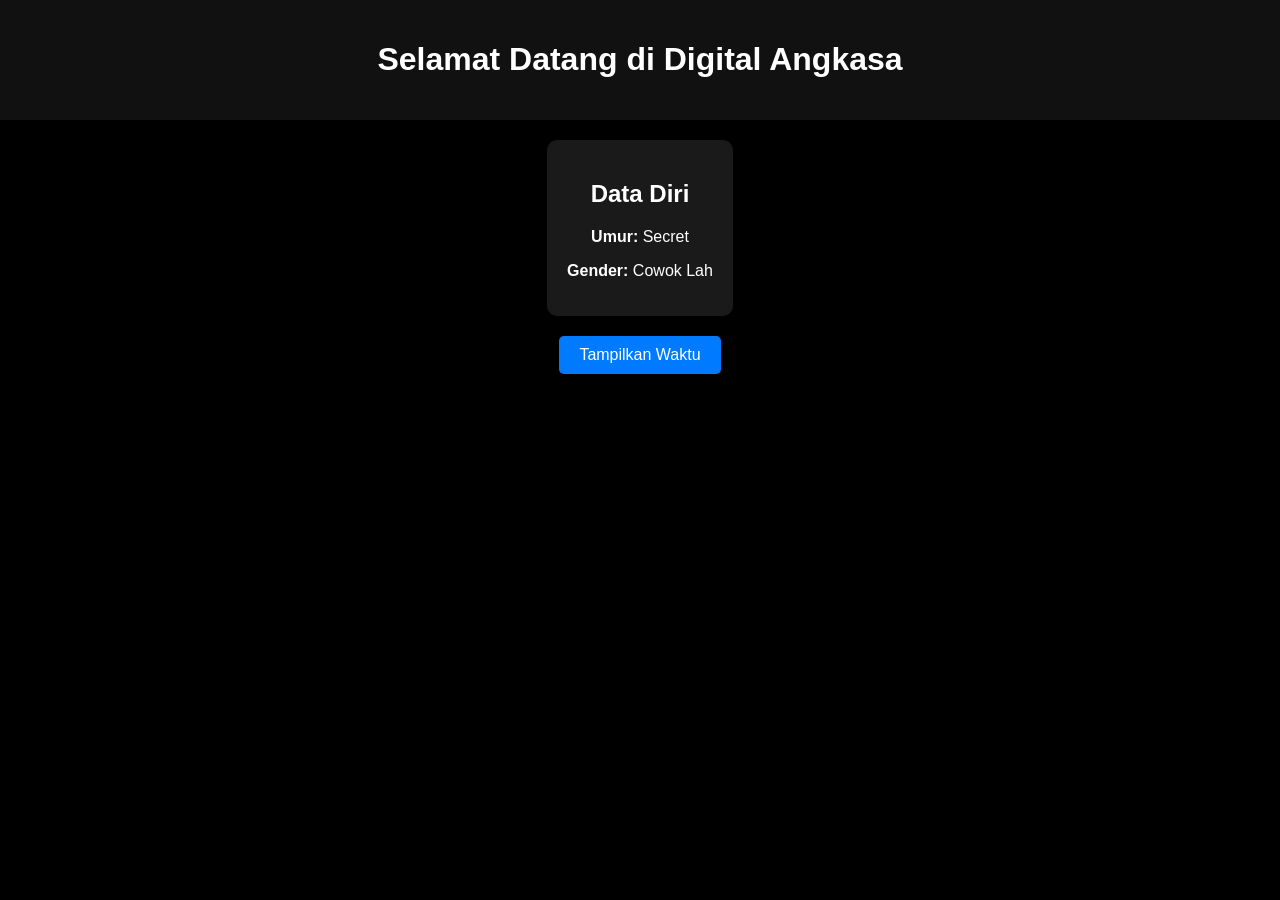
==== index.html @ 6e3268af "Rename yaaa.html to index.html" ====
<!DOCTYPE html>
<html lang="id">
<head>
    <meta charset="UTF-8">
    <meta name="viewport" content="width=device-width, initial-scale=1.0">
    <title>Digital Angkasa</title>
    <link rel="stylesheet" href="styles.css">
</head>
<body>
    <header>
        <h1>Selamat Datang di Digital Angkasa</h1>
    </header>
    <main>
        <section id="profile">
            <h2>Data Diri</h2>
            <p><strong>Umur:</strong> Secret</p>
            <p><strong>Gender:</strong> Cowok Lah</p>
        </section>
        <section id="interactive">
            <button id="showTimeButton">Tampilkan Waktu</button>
            <p id="time"></p>
        </section>
    </main>
    <script src="scripts.js"></script>
</body>
</html>
---- styles.css ----
body {
    font-family: Arial, sans-serif;
    background: #000;
    color: #fff;
    margin: 0;
    padding: 0;
    text-align: center;
}

header {
    background: #111;
    padding: 20px;
}

main {
    padding: 20px;
}

#profile {
    background: rgba(255, 255, 255, 0.1);
    padding: 20px;
    border-radius: 10px;
    display: inline-block;
}

#interactive {
    margin-top: 20px;
}

button {
    padding: 10px 20px;
    font-size: 16px;
    border: none;
    border-radius: 5px;
    background: #007bff;
    color: #fff;
    cursor: pointer;
}

button:hover {
    background: #0056b3;
}

#time {
    margin-top: 10px;
}
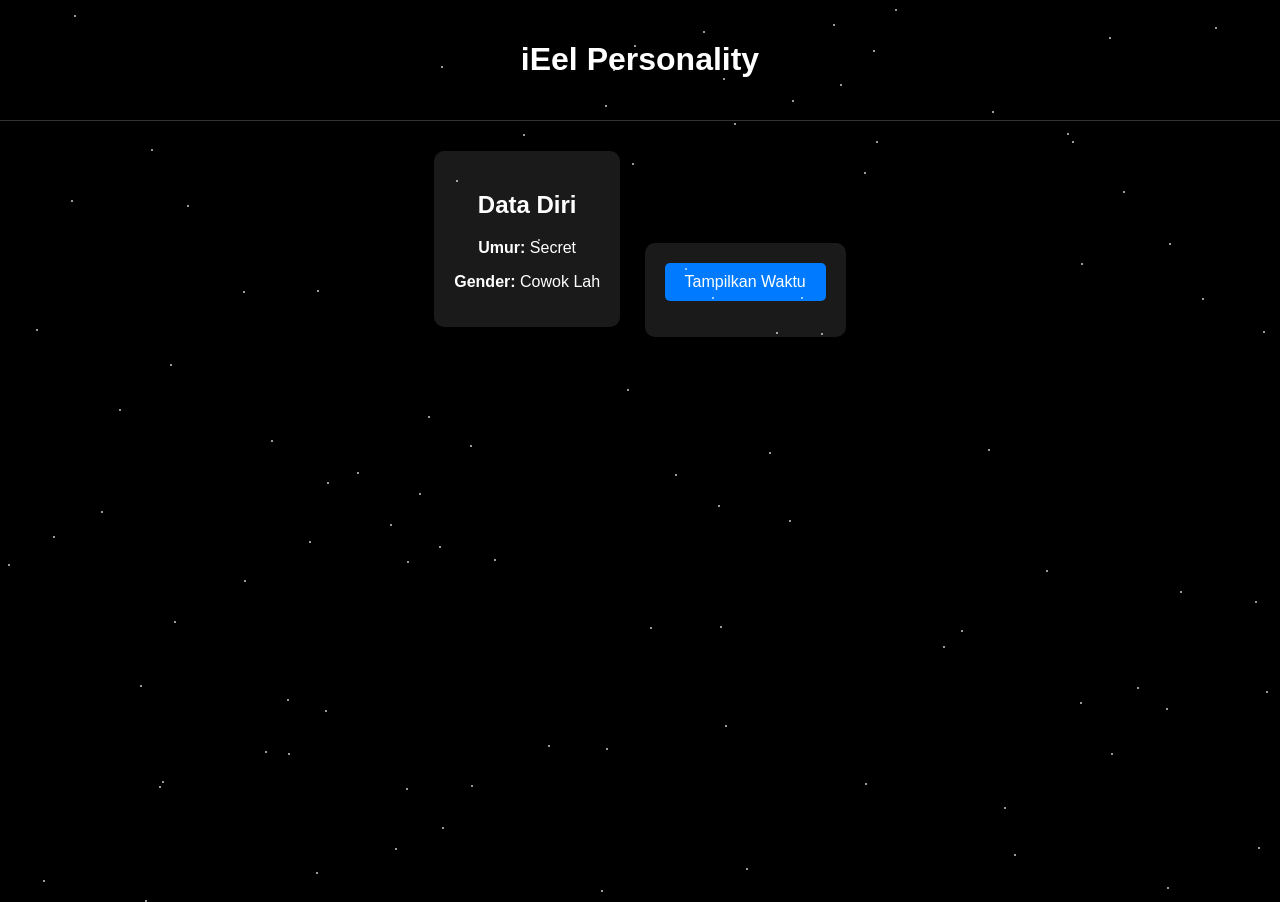
==== commit 3261ade1: "Update index.html" ====
--- a/index.html
+++ b/index.html
@@ -8,7 +8,7 @@
 </head>
 <body>
     <header>
-        <h1>Selamat Datang di Digital Angkasa</h1>
+        <h1>iEel Personality</h1>
     </header>
     <main>
         <section id="profile">
--- a/styles.css
+++ b/styles.css
@@ -1,26 +1,31 @@
 body {
-    font-family: Arial, sans-serif;
+    font-family: 'Roboto', sans-serif;
     background: #000;
     color: #fff;
     margin: 0;
     padding: 0;
     text-align: center;
+    overflow: hidden;
+    position: relative;
 }
 
 header {
-    background: #111;
+    background: rgba(0, 0, 0, 0.8);
     padding: 20px;
+    border-bottom: 1px solid #333;
 }
 
 main {
     padding: 20px;
 }
 
-#profile {
+#profile, #interactive {
     background: rgba(255, 255, 255, 0.1);
     padding: 20px;
     border-radius: 10px;
     display: inline-block;
+    margin: 10px;
+    backdrop-filter: blur(10px);
 }
 
 #interactive {
@@ -35,6 +40,7 @@
     background: #007bff;
     color: #fff;
     cursor: pointer;
+    transition: background 0.3s ease;
 }
 
 button:hover {
@@ -44,3 +50,26 @@
 #time {
     margin-top: 10px;
 }
+
+/* Star field effect */
+@keyframes sparkle {
+    0% { opacity: 0; }
+    100% { opacity: 1; }
+}
+
+.star {
+    position: absolute;
+    border-radius: 50%;
+    background: rgba(255, 255, 255, 0.8);
+    width: 2px;
+    height: 2px;
+    animation: sparkle 1s infinite alternate;
+}
+
+.star:nth-child(even) {
+    animation-duration: 1.5s;
+}
+
+.star:nth-child(odd) {
+    animation-duration: 2s;
+}
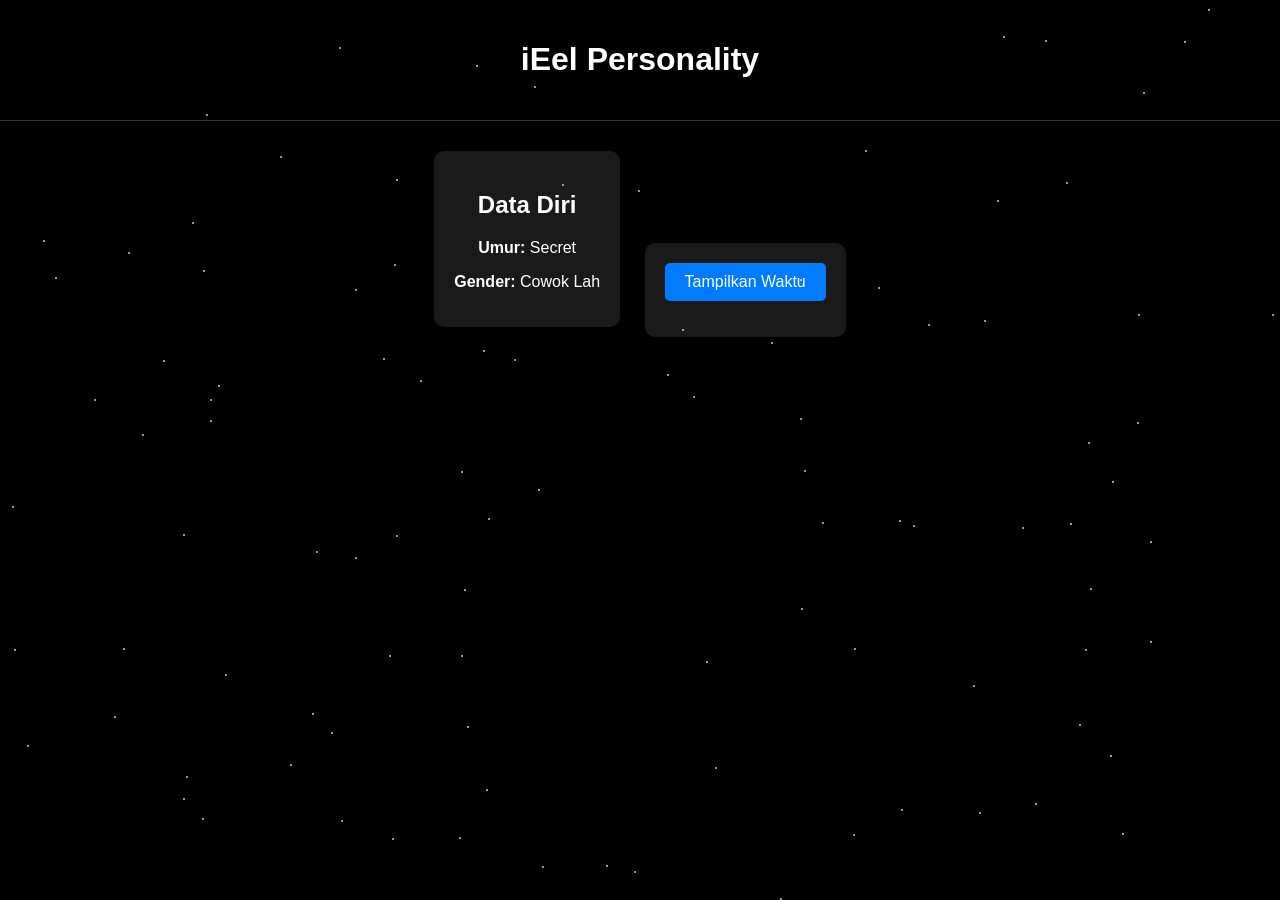
==== commit 935d6f5d: "Update index.html" ====
--- a/index.html
+++ b/index.html
@@ -3,7 +3,7 @@
 <head>
     <meta charset="UTF-8">
     <meta name="viewport" content="width=device-width, initial-scale=1.0">
-    <title>Digital Angkasa</title>
+    <title>iEelXyz</title>
     <link rel="stylesheet" href="styles.css">
 </head>
 <body>
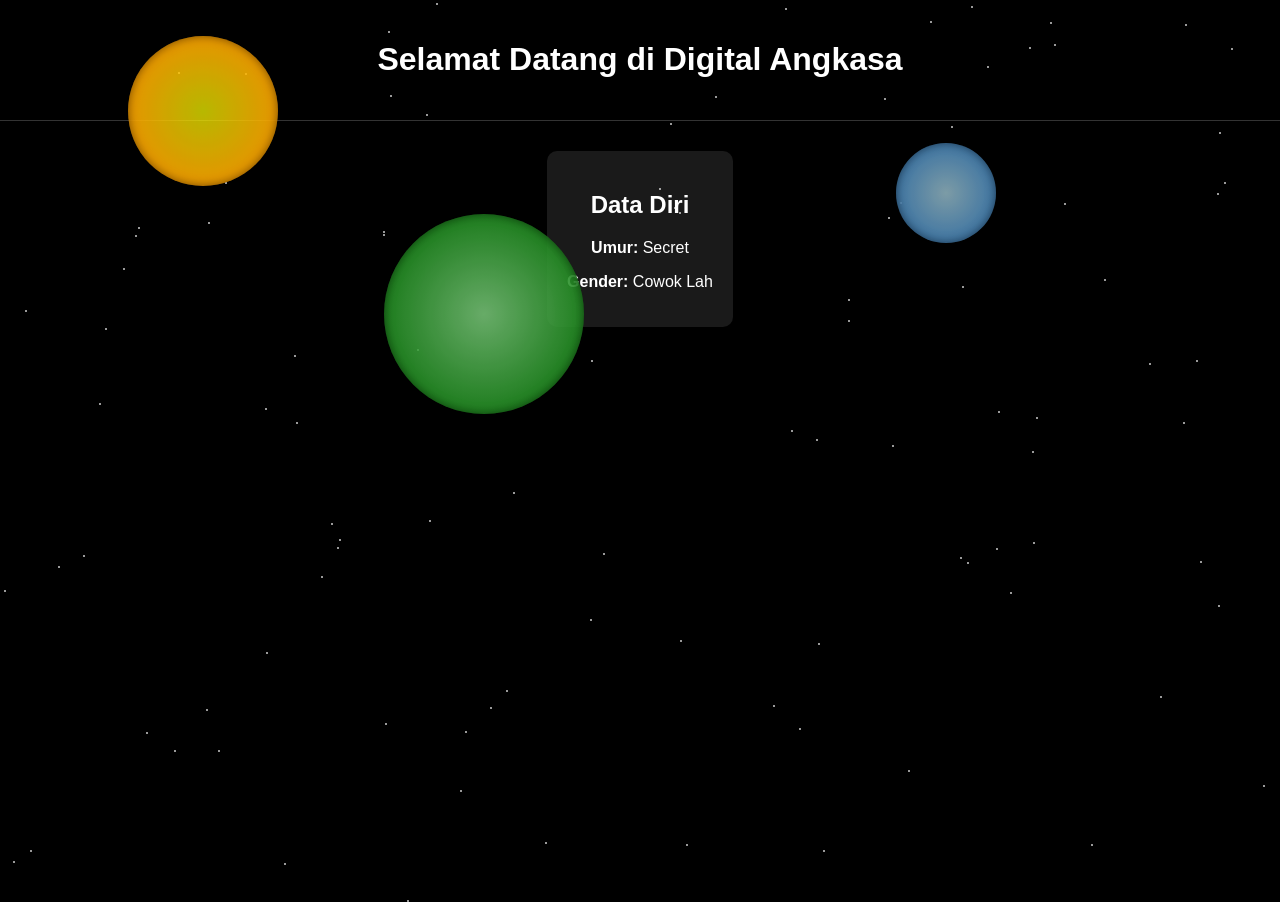
==== commit 79393eea: "Update index.html" ====
--- a/index.html
+++ b/index.html
@@ -3,12 +3,12 @@
 <head>
     <meta charset="UTF-8">
     <meta name="viewport" content="width=device-width, initial-scale=1.0">
-    <title>iEelXyz</title>
+    <title>Digital Angkasa</title>
     <link rel="stylesheet" href="styles.css">
 </head>
 <body>
     <header>
-        <h1>iEel Personality</h1>
+        <h1>Selamat Datang di Digital Angkasa</h1>
     </header>
     <main>
         <section id="profile">
@@ -16,11 +16,12 @@
             <p><strong>Umur:</strong> Secret</p>
             <p><strong>Gender:</strong> Cowok Lah</p>
         </section>
-        <section id="interactive">
-            <button id="showTimeButton">Tampilkan Waktu</button>
-            <p id="time"></p>
-        </section>
     </main>
+    <div class="planets">
+        <div class="planet planet-1"></div>
+        <div class="planet planet-2"></div>
+        <div class="planet planet-3"></div>
+    </div>
     <script src="scripts.js"></script>
 </body>
 </html>
--- a/styles.css
+++ b/styles.css
@@ -73,3 +73,36 @@
 .star:nth-child(odd) {
     animation-duration: 2s;
 }
+
+/* Planet styles */
+.planet {
+    position: absolute;
+    border-radius: 50%;
+    background: radial-gradient(circle, rgba(255,255,255,0.2) 0%, rgba(0,0,0,1) 100%);
+    box-shadow: inset 0 0 10px rgba(0, 0, 0, 0.5);
+    opacity: 0.9;
+}
+
+.planet.one {
+    width: 150px;
+    height: 150px;
+    top: 10%;
+    left: 10%;
+    background: radial-gradient(circle, rgba(255,255,0,0.8) 0%, rgba(255,165,0,1) 70%, rgba(255,69,0,1) 100%);
+}
+
+.planet.two {
+    width: 100px;
+    height: 100px;
+    top: 40%;
+    left: 70%;
+    background: radial-gradient(circle, rgba(173,216,230,0.8) 0%, rgba(70,130,180,1) 70%, rgba(25,25,112,1) 100%);
+}
+
+.planet.three {
+    width: 200px;
+    height: 200px;
+    top: 60%;
+    left: 30%;
+    background: radial-gradient(circle, rgba(144,238,144,0.8) 0%, rgba(34,139,34,1) 70%, rgba(0,100,0,1) 100%);
+}
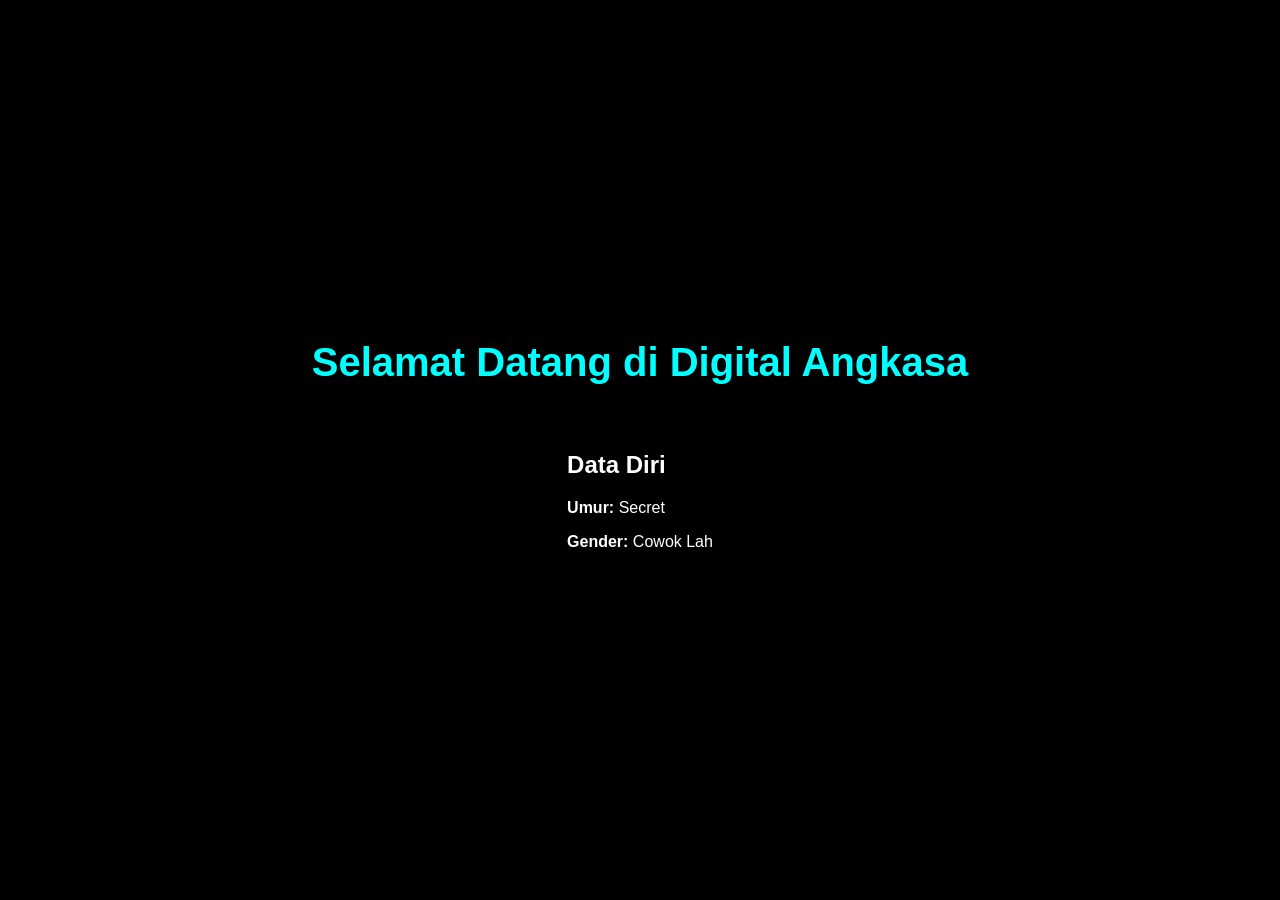
==== commit 886c7703: "Update index.html" ====
--- a/index.html
+++ b/index.html
@@ -17,11 +17,6 @@
             <p><strong>Gender:</strong> Cowok Lah</p>
         </section>
     </main>
-    <div class="planets">
-        <div class="planet planet-1"></div>
-        <div class="planet planet-2"></div>
-        <div class="planet planet-3"></div>
-    </div>
     <script src="scripts.js"></script>
 </body>
 </html>
--- a/styles.css
+++ b/styles.css
@@ -1,108 +1,90 @@
 body {
     font-family: 'Roboto', sans-serif;
-    background: #000;
+    background-color: #000;
     color: #fff;
     margin: 0;
     padding: 0;
-    text-align: center;
     overflow: hidden;
-    position: relative;
+    height: 100vh;
+    display: flex;
+    flex-direction: column;
+    align-items: center;
+    justify-content: center;
 }
 
 header {
-    background: rgba(0, 0, 0, 0.8);
-    padding: 20px;
-    border-bottom: 1px solid #333;
+    position: relative;
+    z-index: 10;
+    text-align: center;
 }
 
-main {
-    padding: 20px;
+h1 {
+    font-size: 2.5em;
+    color: #00ffff;
 }
 
-#profile, #interactive {
-    background: rgba(255, 255, 255, 0.1);
+#profile {
+    position: relative;
+    z-index: 10;
+    background-color: rgba(0, 0, 0, 0.7);
     padding: 20px;
     border-radius: 10px;
-    display: inline-block;
-    margin: 10px;
-    backdrop-filter: blur(10px);
+    backdrop-filter: blur(5px);
 }
 
-#interactive {
-    margin-top: 20px;
+.planets {
+    position: absolute;
+    top: 0;
+    left: 0;
+    width: 100%;
+    height: 100%;
+    overflow: hidden;
+    z-index: 1;
 }
 
-button {
-    padding: 10px 20px;
-    font-size: 16px;
-    border: none;
-    border-radius: 5px;
-    background: #007bff;
-    color: #fff;
-    cursor: pointer;
-    transition: background 0.3s ease;
-}
-
-button:hover {
-    background: #0056b3;
-}
-
-#time {
-    margin-top: 10px;
-}
-
-/* Star field effect */
-@keyframes sparkle {
-    0% { opacity: 0; }
-    100% { opacity: 1; }
-}
-
-.star {
-    position: absolute;
-    border-radius: 50%;
-    background: rgba(255, 255, 255, 0.8);
-    width: 2px;
-    height: 2px;
-    animation: sparkle 1s infinite alternate;
-}
-
-.star:nth-child(even) {
-    animation-duration: 1.5s;
-}
-
-.star:nth-child(odd) {
-    animation-duration: 2s;
-}
-
-/* Planet styles */
 .planet {
     position: absolute;
     border-radius: 50%;
-    background: radial-gradient(circle, rgba(255,255,255,0.2) 0%, rgba(0,0,0,1) 100%);
-    box-shadow: inset 0 0 10px rgba(0, 0, 0, 0.5);
-    opacity: 0.9;
+    background-size: cover;
+    animation: float 10s infinite ease-in-out;
+    opacity: 0.8;
 }
 
-.planet.one {
+.planet-1 {
+    width: 200px;
+    height: 200px;
+    background: url('https://i.imgur.com/jw8JT4p.png') no-repeat center;
+    top: 20%;
+    left: 10%;
+    animation-duration: 12s;
+}
+
+.planet-2 {
     width: 150px;
     height: 150px;
-    top: 10%;
-    left: 10%;
-    background: radial-gradient(circle, rgba(255,255,0,0.8) 0%, rgba(255,165,0,1) 70%, rgba(255,69,0,1) 100%);
+    background: url('https://i.imgur.com/KeJjKSA.png') no-repeat center;
+    top: 50%;
+    left: 70%;
+    animation-duration: 15s;
 }
 
-.planet.two {
-    width: 100px;
-    height: 100px;
-    top: 40%;
-    left: 70%;
-    background: radial-gradient(circle, rgba(173,216,230,0.8) 0%, rgba(70,130,180,1) 70%, rgba(25,25,112,1) 100%);
+.planet-3 {
+    width: 250px;
+    height: 250px;
+    background: url('https://i.imgur.com/2fM1Dxu.png') no-repeat center;
+    top: 70%;
+    left: 30%;
+    animation-duration: 18s;
 }
 
-.planet.three {
-    width: 200px;
-    height: 200px;
-    top: 60%;
-    left: 30%;
-    background: radial-gradient(circle, rgba(144,238,144,0.8) 0%, rgba(34,139,34,1) 70%, rgba(0,100,0,1) 100%);
+@keyframes float {
+    0% {
+        transform: translateY(0px);
+    }
+    50% {
+        transform: translateY(20px);
+    }
+    100% {
+        transform: translateY(0px);
+    }
 }
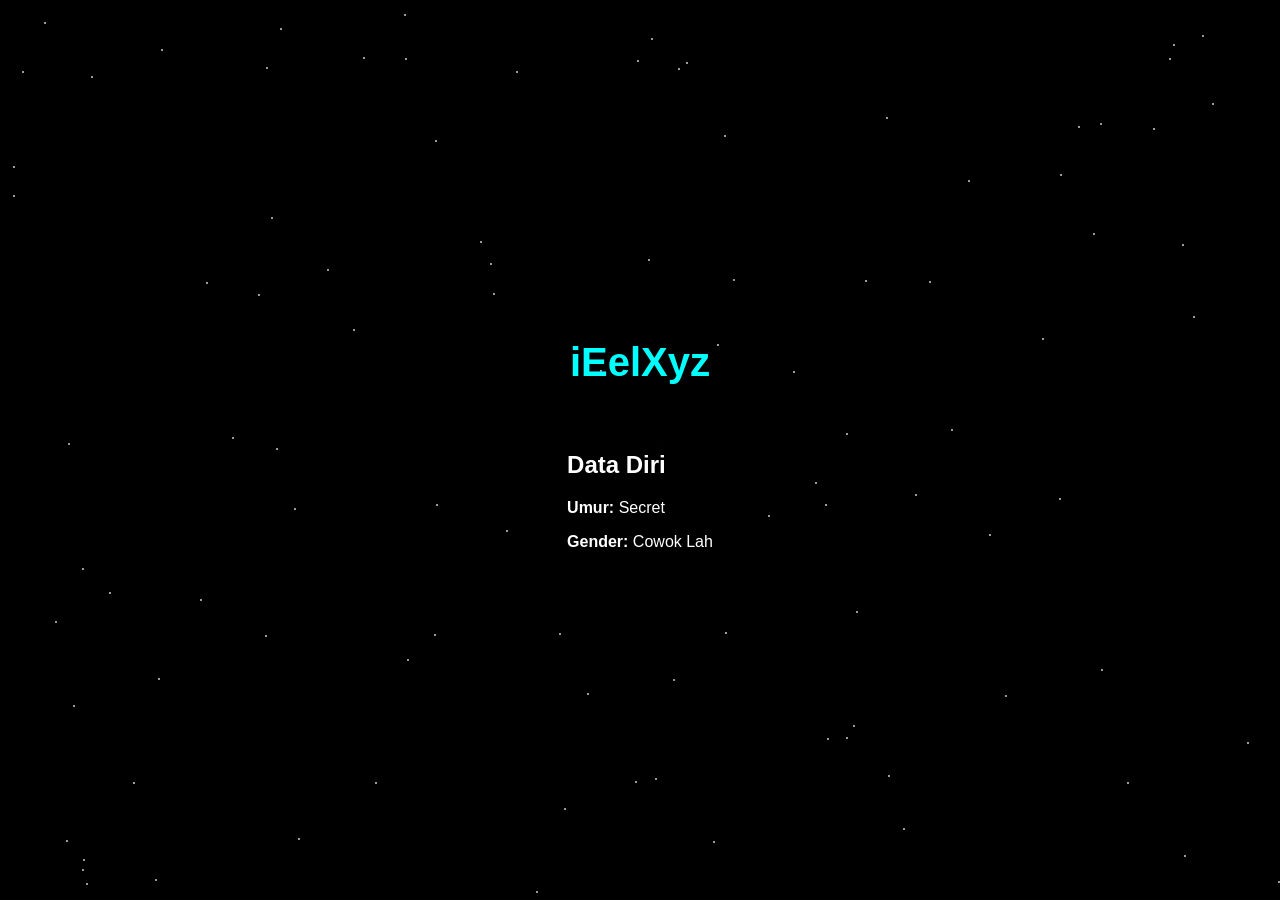
==== commit f165c630: "Update index.html" ====
--- a/index.html
+++ b/index.html
@@ -8,7 +8,7 @@
 </head>
 <body>
     <header>
-        <h1>Selamat Datang di Digital Angkasa</h1>
+        <h1>iEelXyz</h1>
     </header>
     <main>
         <section id="profile">
--- a/styles.css
+++ b/styles.css
@@ -32,59 +32,36 @@
     backdrop-filter: blur(5px);
 }
 
-.planets {
+/* Star field effect */
+@keyframes sparkle {
+    0% { opacity: 0; }
+    100% { opacity: 1; }
+}
+
+.star {
+    position: absolute;
+    border-radius: 50%;
+    background: rgba(255, 255, 255, 0.8);
+    width: 2px;
+    height: 2px;
+    animation: sparkle 1s infinite alternate;
+}
+
+.star:nth-child(even) {
+    animation-duration: 1.5s;
+}
+
+.star:nth-child(odd) {
+    animation-duration: 2s;
+}
+
+/* Star field container */
+.star-field {
     position: absolute;
     top: 0;
     left: 0;
     width: 100%;
     height: 100%;
+    z-index: 1;
     overflow: hidden;
-    z-index: 1;
 }
-
-.planet {
-    position: absolute;
-    border-radius: 50%;
-    background-size: cover;
-    animation: float 10s infinite ease-in-out;
-    opacity: 0.8;
-}
-
-.planet-1 {
-    width: 200px;
-    height: 200px;
-    background: url('https://i.imgur.com/jw8JT4p.png') no-repeat center;
-    top: 20%;
-    left: 10%;
-    animation-duration: 12s;
-}
-
-.planet-2 {
-    width: 150px;
-    height: 150px;
-    background: url('https://i.imgur.com/KeJjKSA.png') no-repeat center;
-    top: 50%;
-    left: 70%;
-    animation-duration: 15s;
-}
-
-.planet-3 {
-    width: 250px;
-    height: 250px;
-    background: url('https://i.imgur.com/2fM1Dxu.png') no-repeat center;
-    top: 70%;
-    left: 30%;
-    animation-duration: 18s;
-}
-
-@keyframes float {
-    0% {
-        transform: translateY(0px);
-    }
-    50% {
-        transform: translateY(20px);
-    }
-    100% {
-        transform: translateY(0px);
-    }
-}
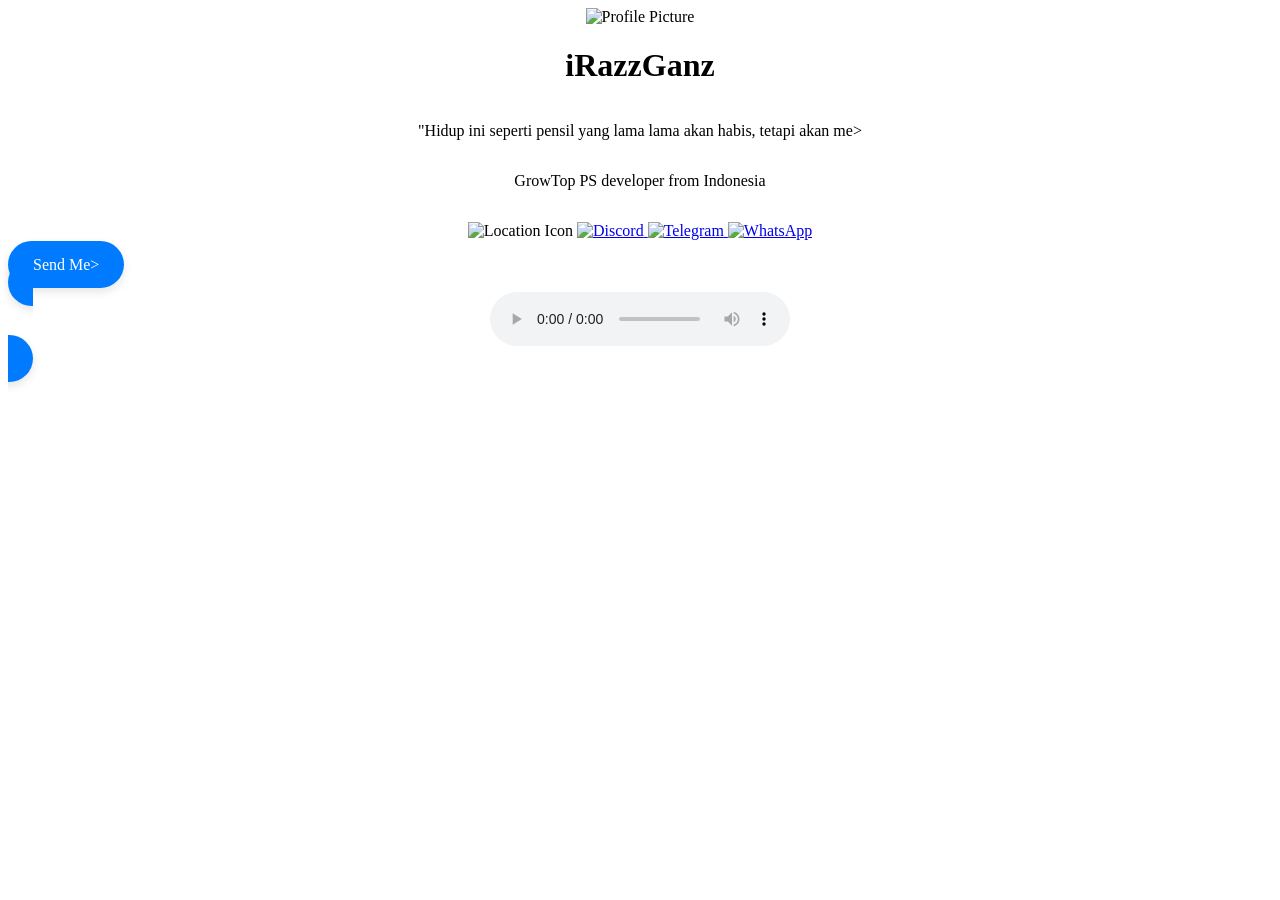
==== commit 92c5ce26: "Update index.html" ====
--- a/index.html
+++ b/index.html
@@ -1,22 +1,69 @@
 <!DOCTYPE html>
-<html lang="id">
+<html lang="en">
 <head>
     <meta charset="UTF-8">
     <meta name="viewport" content="width=device-width, initial-scale=1.0">
-    <title>Digital Angkasa</title>
-    <link rel="stylesheet" href="styles.css">
+    <title>Profile Page</title>
+    <link rel="stylesheet" href="style.css">
+    <style>
+        .message-btn {
+            background-color: #007bff;
+            color: white;
+            padding: 15px 25px;
+            border: none;
+            border-radius: 25px;
+            cursor: pointer;
+            font-size: 16px;
+            transition: background-color 0.3s ease;
+            box-shadow: 0px 4px 10px rgba(0, 0, 0, 0.1);
+            margin-top: 20px; /* Existing margin */
+            margin-bottom: 20px; /* Add margin-bottom for spacing */
+            text-align: center;
+            text-decoration: none;
+        }
+
+        .message-btn:hover {
+            background-color: #0056b3;
+        }
+
+        .profile-card {
+            display: flex;
+            flex-direction: column;
+            align-items: center;
+        }
+    </style>
 </head>
 <body>
-    <header>
-        <h1>iEelXyz</h1>
-    </header>
-    <main>
-        <section id="profile">
-            <h2>Data Diri</h2>
-            <p><strong>Umur:</strong> Secret</p>
-            <p><strong>Gender:</strong> Cowok Lah</p>
-        </section>
-    </main>
-    <script src="scripts.js"></script>
+    <div class="profile-container">
+        <div class="profile-card">
+            <div class="profile-image">
+                <img src="pp.jpg" alt="Profile Picture">
+            </div>
+            <h1>iRazzGanz</h1>
+            <p class="role">"Hidup ini seperti pensil yang lama lama akan habis, tetapi akan me>
+            <p class="role">GrowTop PS developer from <span>Indonesia</span></p>
+            <p class="location">
+                <img src="location.png" alt="Location Icon" style="width: 20px; height: 20px; v>
+                Indonesia
+                    </p>
+                    <div class="social-icons">
+                <a href="https://discord.com/invite/WrJzyHB2" target="_blank">
+                    <img src="discord.png" alt="Discord" />
+                </a>
+                <a href="https://t.me/F41c0nHX" target="_blank">
+                    <img src="telegram.png" alt="Telegram" />
+                </a>
+                <a href="https://chat.whatsapp.com/CkSqFRRqP8f9O1eHkYWmid" target="_blank">
+                    <img src="whatsapp.png" alt="WhatsApp" />
+                </a>
+            </div>
+            <a href="https://wa.me//+6287813039503" class="message-btn" target="_blank">Send Me>
+        </div>
+        <div>
+            <audio class="audio" controls loop>
+                <source src="sound.mp3" type="audio/mpeg">
+            </audio>
+        </div>
+    </div>
 </body>
 </html>
